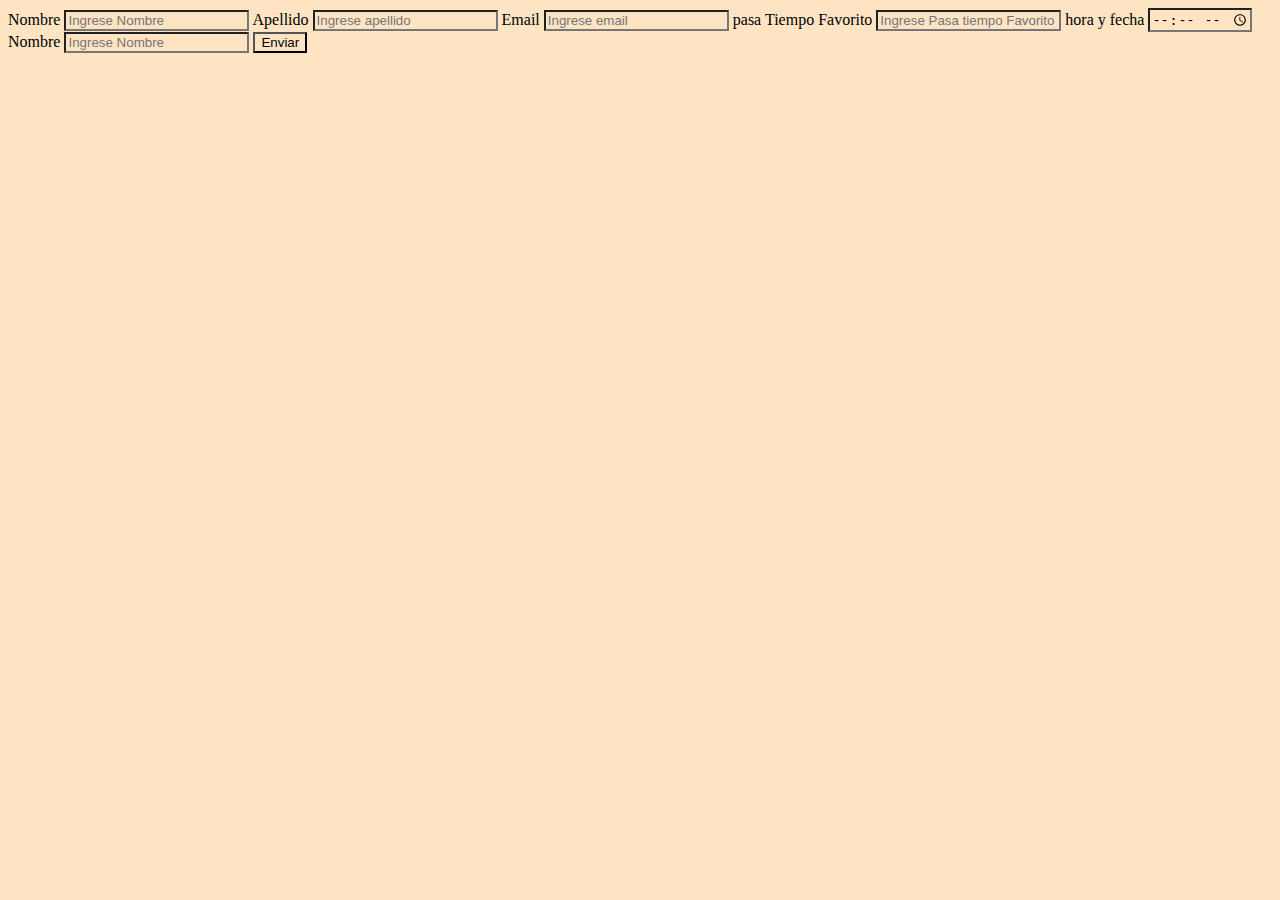
==== pages/FormWilliam.html @ 3561128f "modo pruebas" ====
<!DOCTYPE html>
<html lang="en">
<head>
    <meta charset="UTF-8">
    <meta name="viewport" content="width=device-width, initial-scale=1.0">
    <title>formulario</title>
    <link rel="stylesheet" href="./../styles/FormWilliam.css">
</head>
<body>
    <form id="form">
        <label for="form">Nombre</label>
        <input type="text" id="nombre" placeholder="Ingrese Nombre" required>
        <label for="apellido">Apellido</label>
        <input type="text" id="apellido" placeholder="Ingrese apellido" required>
        <label for="">Email</label>
        <input type="text" id="email" placeholder="Ingrese email" required>
        <label for="">pasa Tiempo Favorito</label>
        <input type="text" id="pasaTiempo" placeholder="Ingrese Pasa tiempo Favorito" required>
        <label for="">hora y fecha</label>
        <input type="time" id="horaFecha" placeholder="Ingrese hora" required>
        <label for="">Nombre</label>
        <input type="text" id="nombre" placeholder="Ingrese Nombre" required>

        <button type="submit" id="enviar" onclick="(EnviarForm)" >Enviar</button>
    </form>
    <script src="./../scripts/FormWilliam.js"></script>
</body>
</html>
---- styles/FormWilliam.css ----
*{
    background-color: bisque;
}
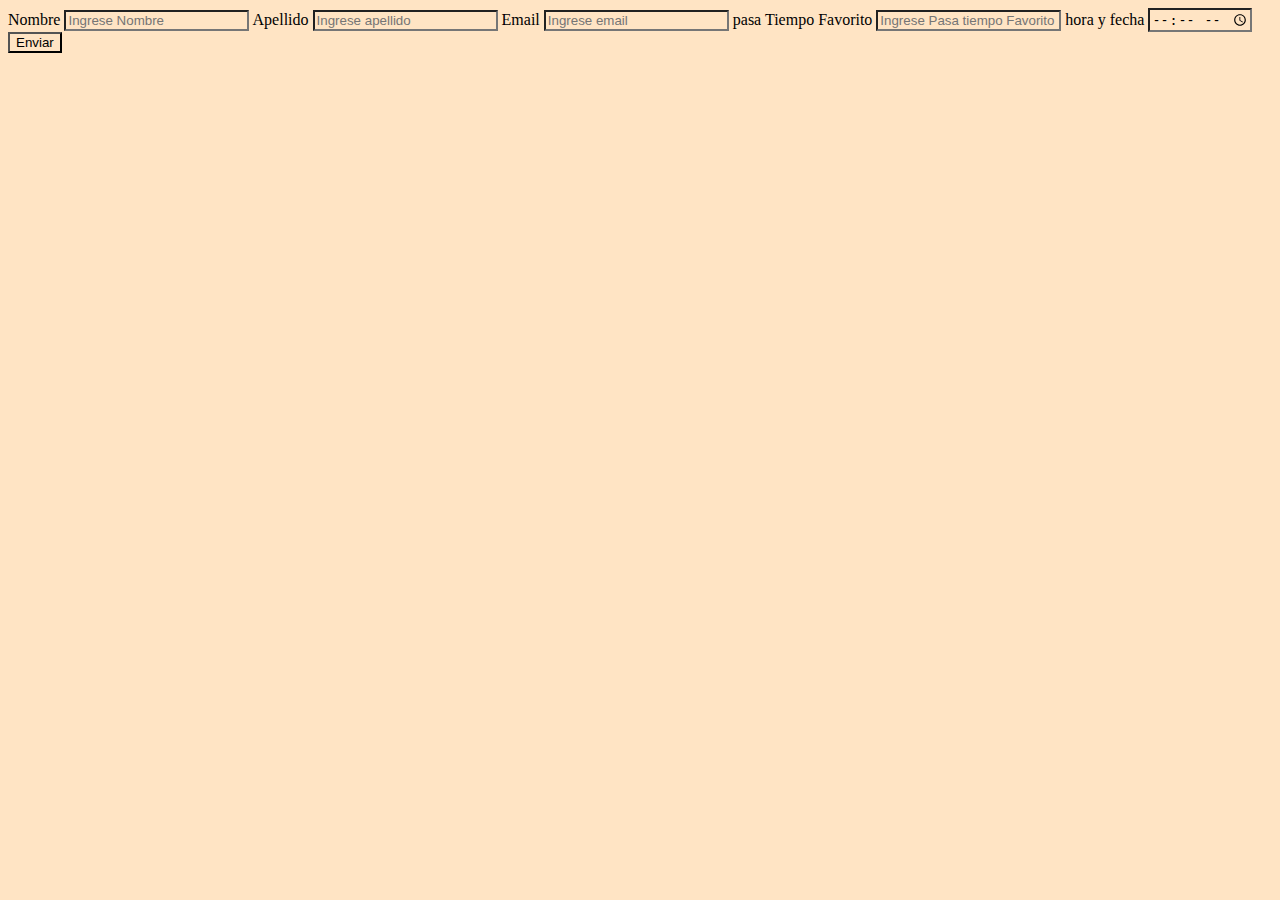
==== commit 143eb621: "formulario william" ====
--- a/pages/FormWilliam.html
+++ b/pages/FormWilliam.html
@@ -8,20 +8,18 @@
 </head>
 <body>
     <form id="form">
-        <label for="form">Nombre</label>
+        <label for="nombre">Nombre</label>
         <input type="text" id="nombre" placeholder="Ingrese Nombre" required>
         <label for="apellido">Apellido</label>
         <input type="text" id="apellido" placeholder="Ingrese apellido" required>
-        <label for="">Email</label>
+        <label for="email">Email</label>
         <input type="text" id="email" placeholder="Ingrese email" required>
-        <label for="">pasa Tiempo Favorito</label>
+        <label for="pasaTirmpo">pasa Tiempo Favorito</label>
         <input type="text" id="pasaTiempo" placeholder="Ingrese Pasa tiempo Favorito" required>
-        <label for="">hora y fecha</label>
+        <label for="horaFecha">hora y fecha</label>
         <input type="time" id="horaFecha" placeholder="Ingrese hora" required>
-        <label for="">Nombre</label>
-        <input type="text" id="nombre" placeholder="Ingrese Nombre" required>
 
-        <button type="submit" id="enviar" onclick="(EnviarForm)" >Enviar</button>
+        <button type="submit">Enviar</button>
     </form>
     <script src="./../scripts/FormWilliam.js"></script>
 </body>
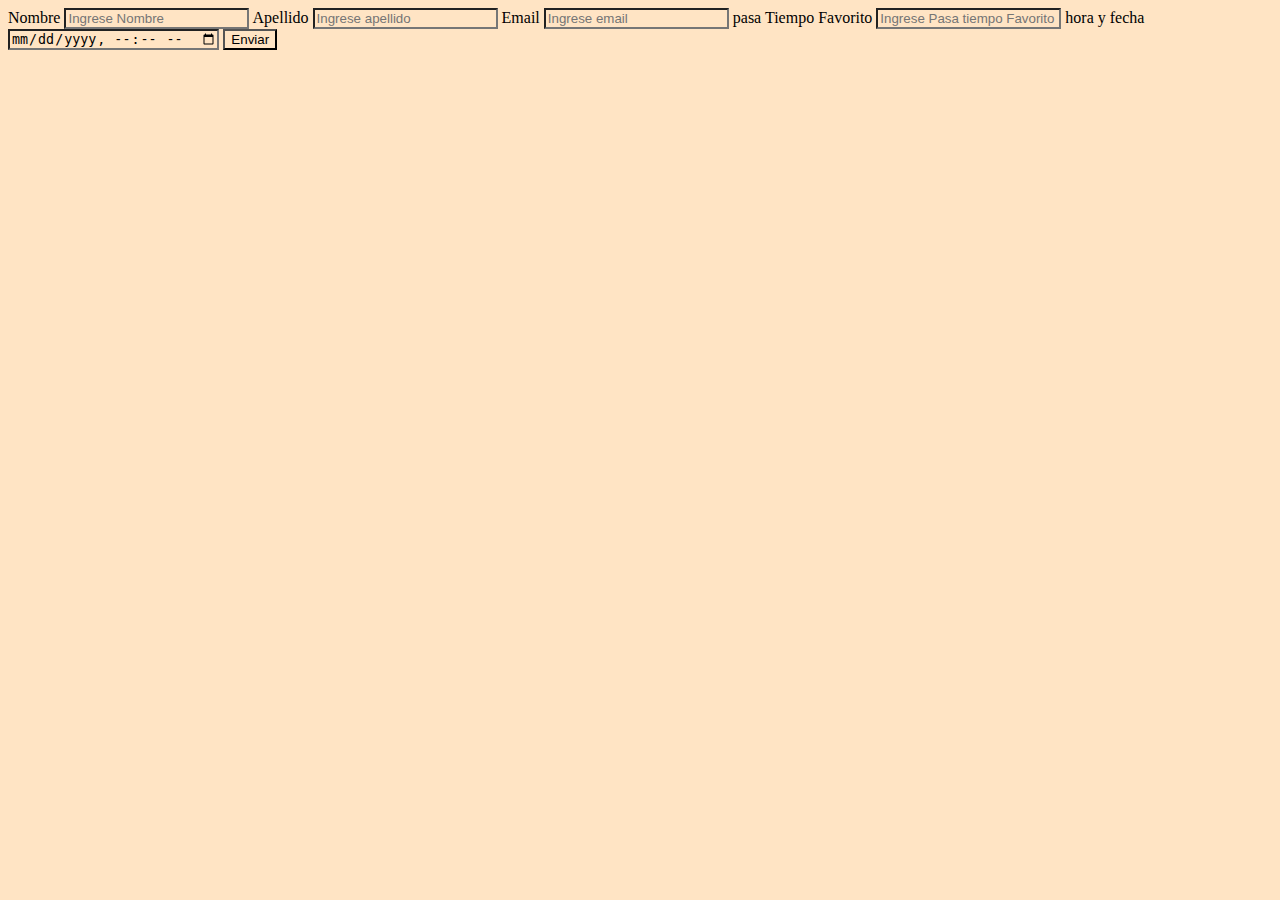
==== commit e4f891dd: "formulario william cambios" ====
--- a/pages/FormWilliam.html
+++ b/pages/FormWilliam.html
@@ -13,11 +13,11 @@
         <label for="apellido">Apellido</label>
         <input type="text" id="apellido" placeholder="Ingrese apellido" required>
         <label for="email">Email</label>
-        <input type="text" id="email" placeholder="Ingrese email" required>
-        <label for="pasaTirmpo">pasa Tiempo Favorito</label>
+        <input type="email" id="email" placeholder="Ingrese email" required>
+        <label for="pasaTiempo">pasa Tiempo Favorito</label>
         <input type="text" id="pasaTiempo" placeholder="Ingrese Pasa tiempo Favorito" required>
         <label for="horaFecha">hora y fecha</label>
-        <input type="time" id="horaFecha" placeholder="Ingrese hora" required>
+        <input type="datetime-local" id="horaFecha" placeholder="Ingrese hora" required>
 
         <button type="submit">Enviar</button>
     </form>
